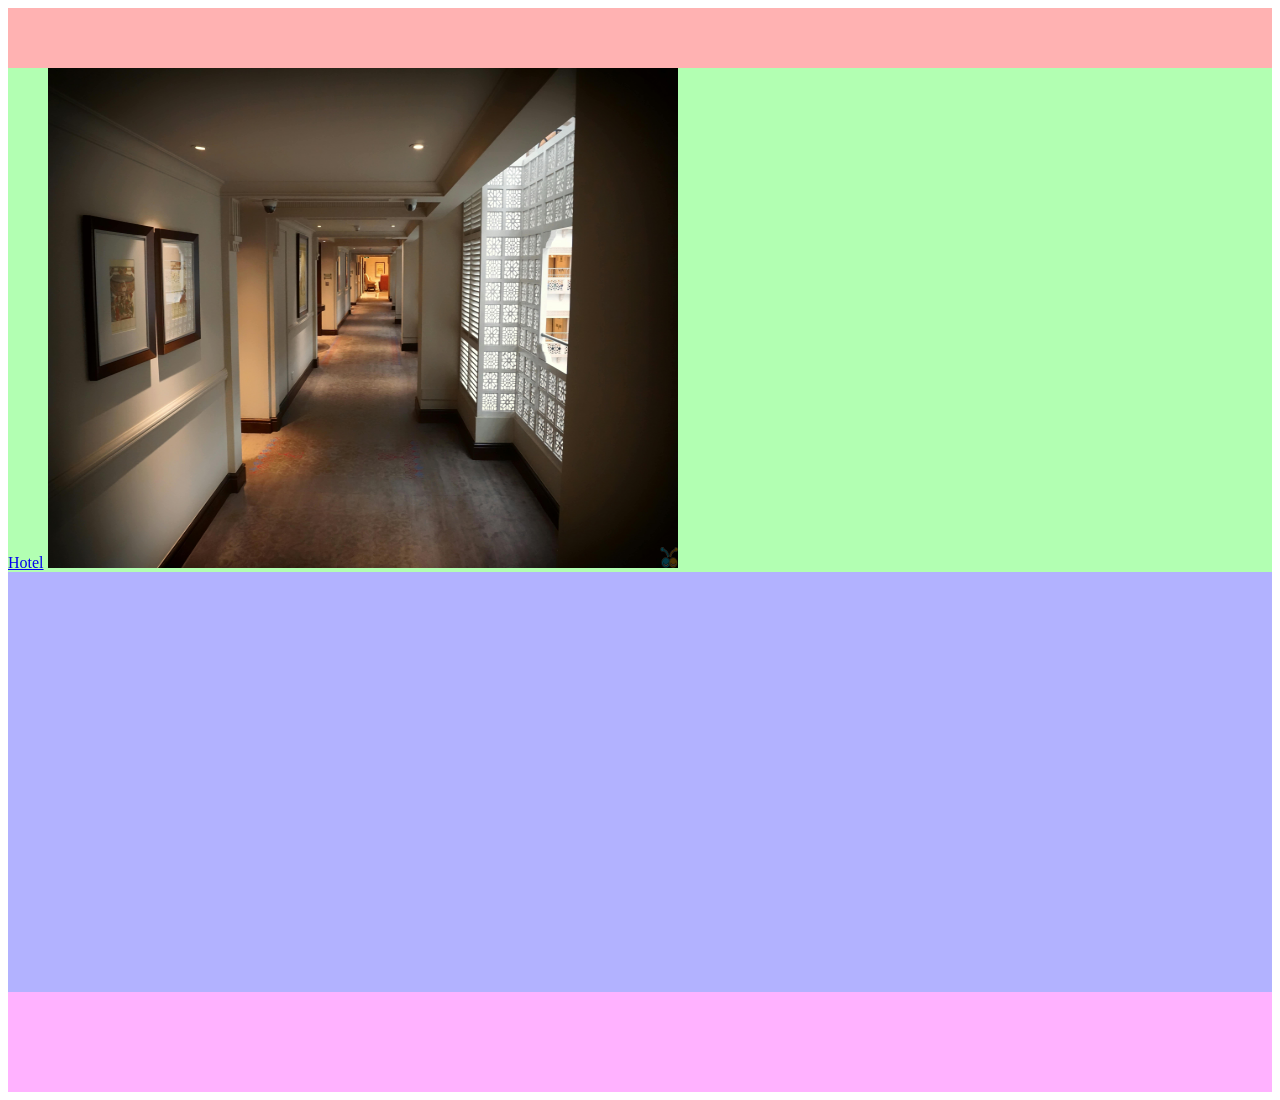
==== milestone4/index.html @ b76431ee "got something done" ====
<!DOCTYPE html>
<html>
    <head>
        <title>milestone3</title>
        <meta charset="utf-8">
        <link rel="stylesheet" href="style.css">
    </head>
    <body>
        <div id="wrapper">
            <header>

            </header>
            <nav>
                <a href="index.html">Hotel</a>
                <img src="images/hotel1.jpg" style="width:630px;height: 500px;">
            </nav>
            <div id="hero"></div>
            <main></main>
            <footer></footer>
        </div>

    </body>
</html>
---- milestone4/style.css ----
wrapper {
    display: grid;
    grid-auto-rows: minmax(0, auto);
    grid-template-columns: minmax(0px, 1fr) repeat(6, minmax(0, 175px)) minmax(0px, 1fr);
    gap: 20px;
}
header {
    background: rgba(255,0,0,0.3);
    min-height: 60px;
    
}
nav {
    background: rgba(0,255,0,0.3);
    min-height: 120px;

}
#hero {
    background: rgba(255,0,0,0.3);
}
main {
    background: rgba(0,0,255,0.3);
    min-height: 420px;
}
footer {
    background: rgba(255,0,255,0.3);
    grid-column: 2 / 8;
    min-height: 100px;

}
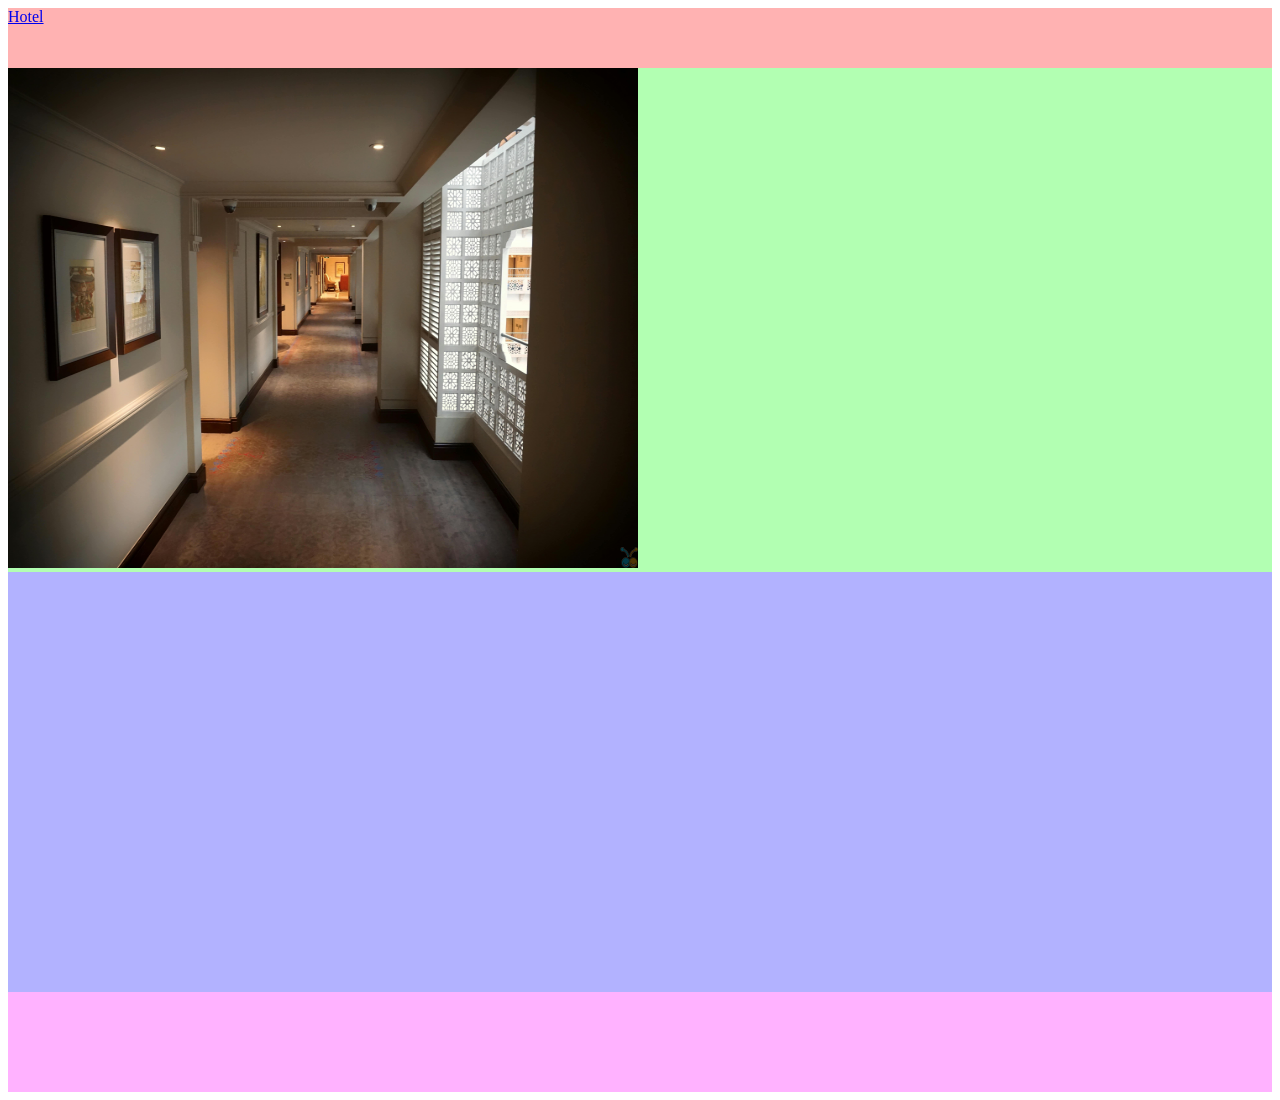
==== commit c268be41: "did something again" ====
--- a/milestone4/index.html
+++ b/milestone4/index.html
@@ -1,17 +1,16 @@
 <!DOCTYPE html>
 <html>
     <head>
-        <title>milestone3</title>
+        <title>My hotel site</title>
         <meta charset="utf-8">
         <link rel="stylesheet" href="style.css">
     </head>
     <body>
         <div id="wrapper">
             <header>
-
+                <a href="index.html">Hotel</a>
             </header>
             <nav>
-                <a href="index.html">Hotel</a>
                 <img src="images/hotel1.jpg" style="width:630px;height: 500px;">
             </nav>
             <div id="hero"></div>
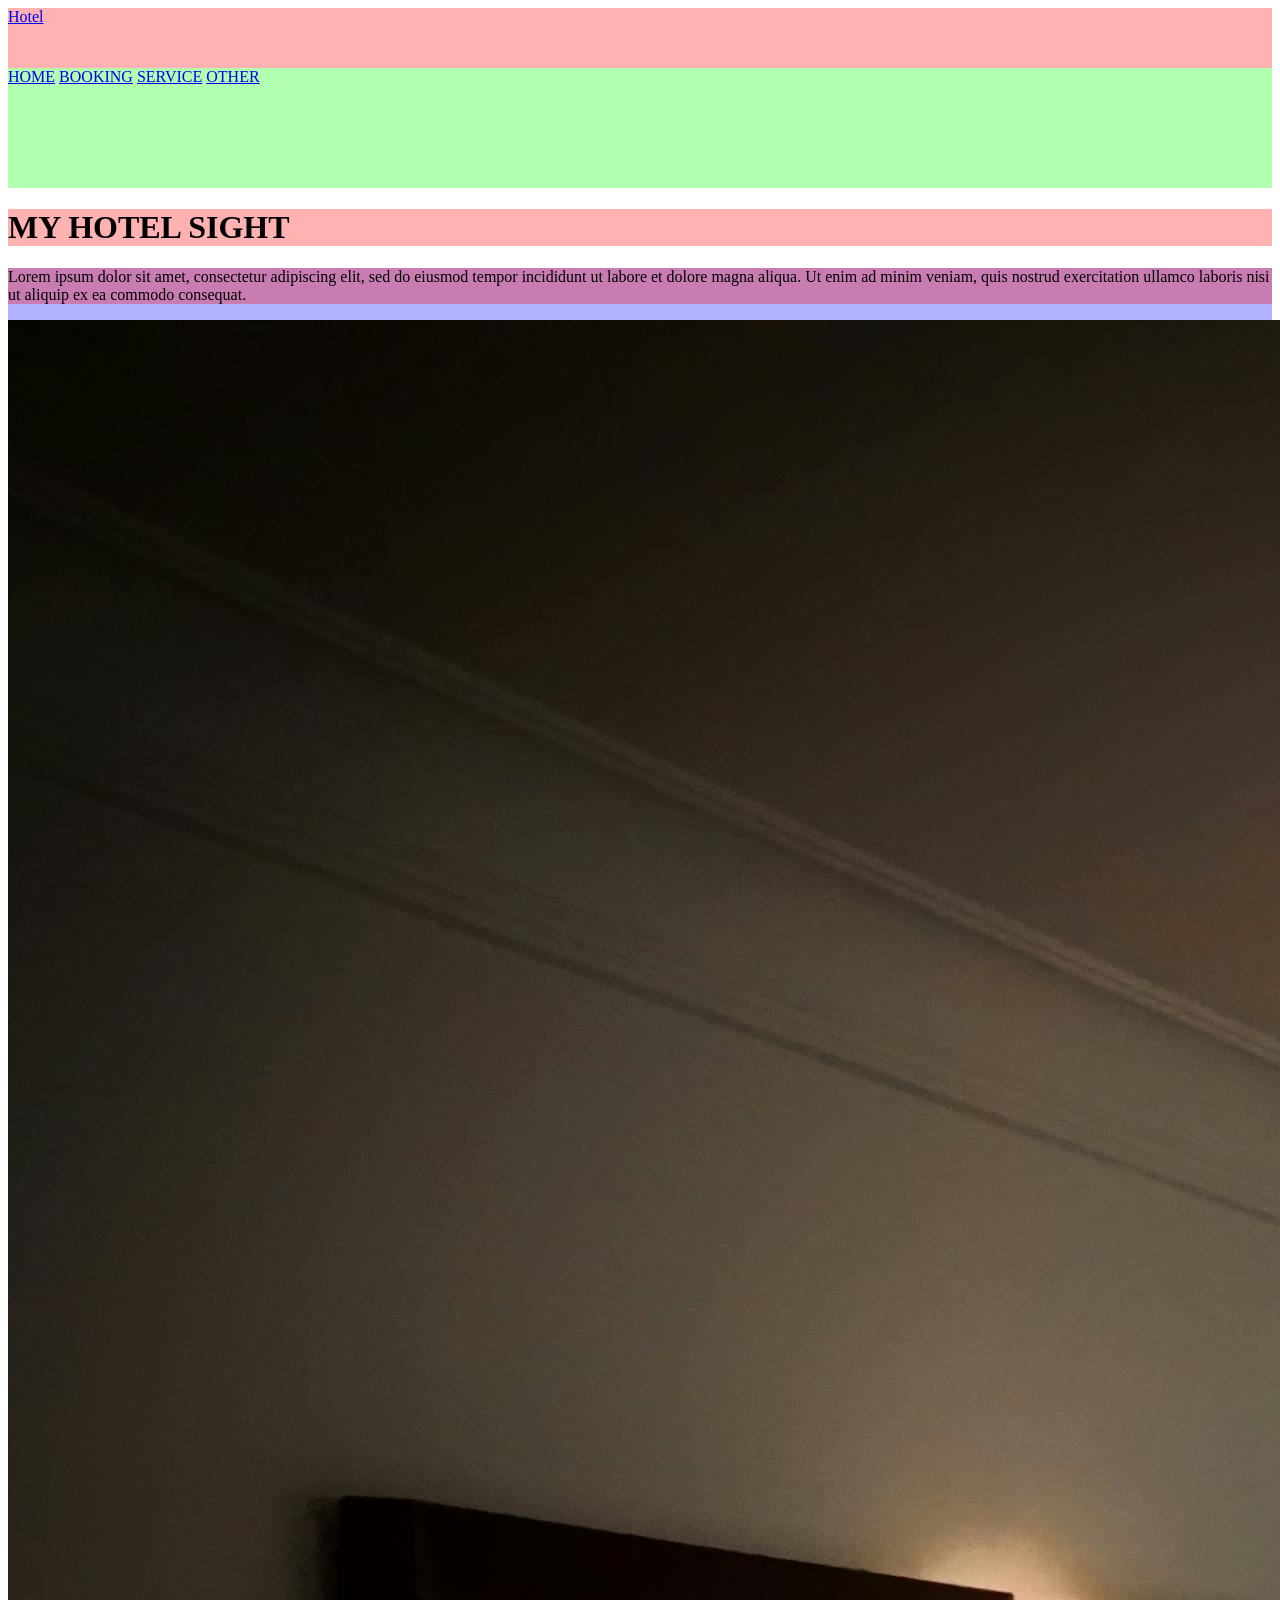
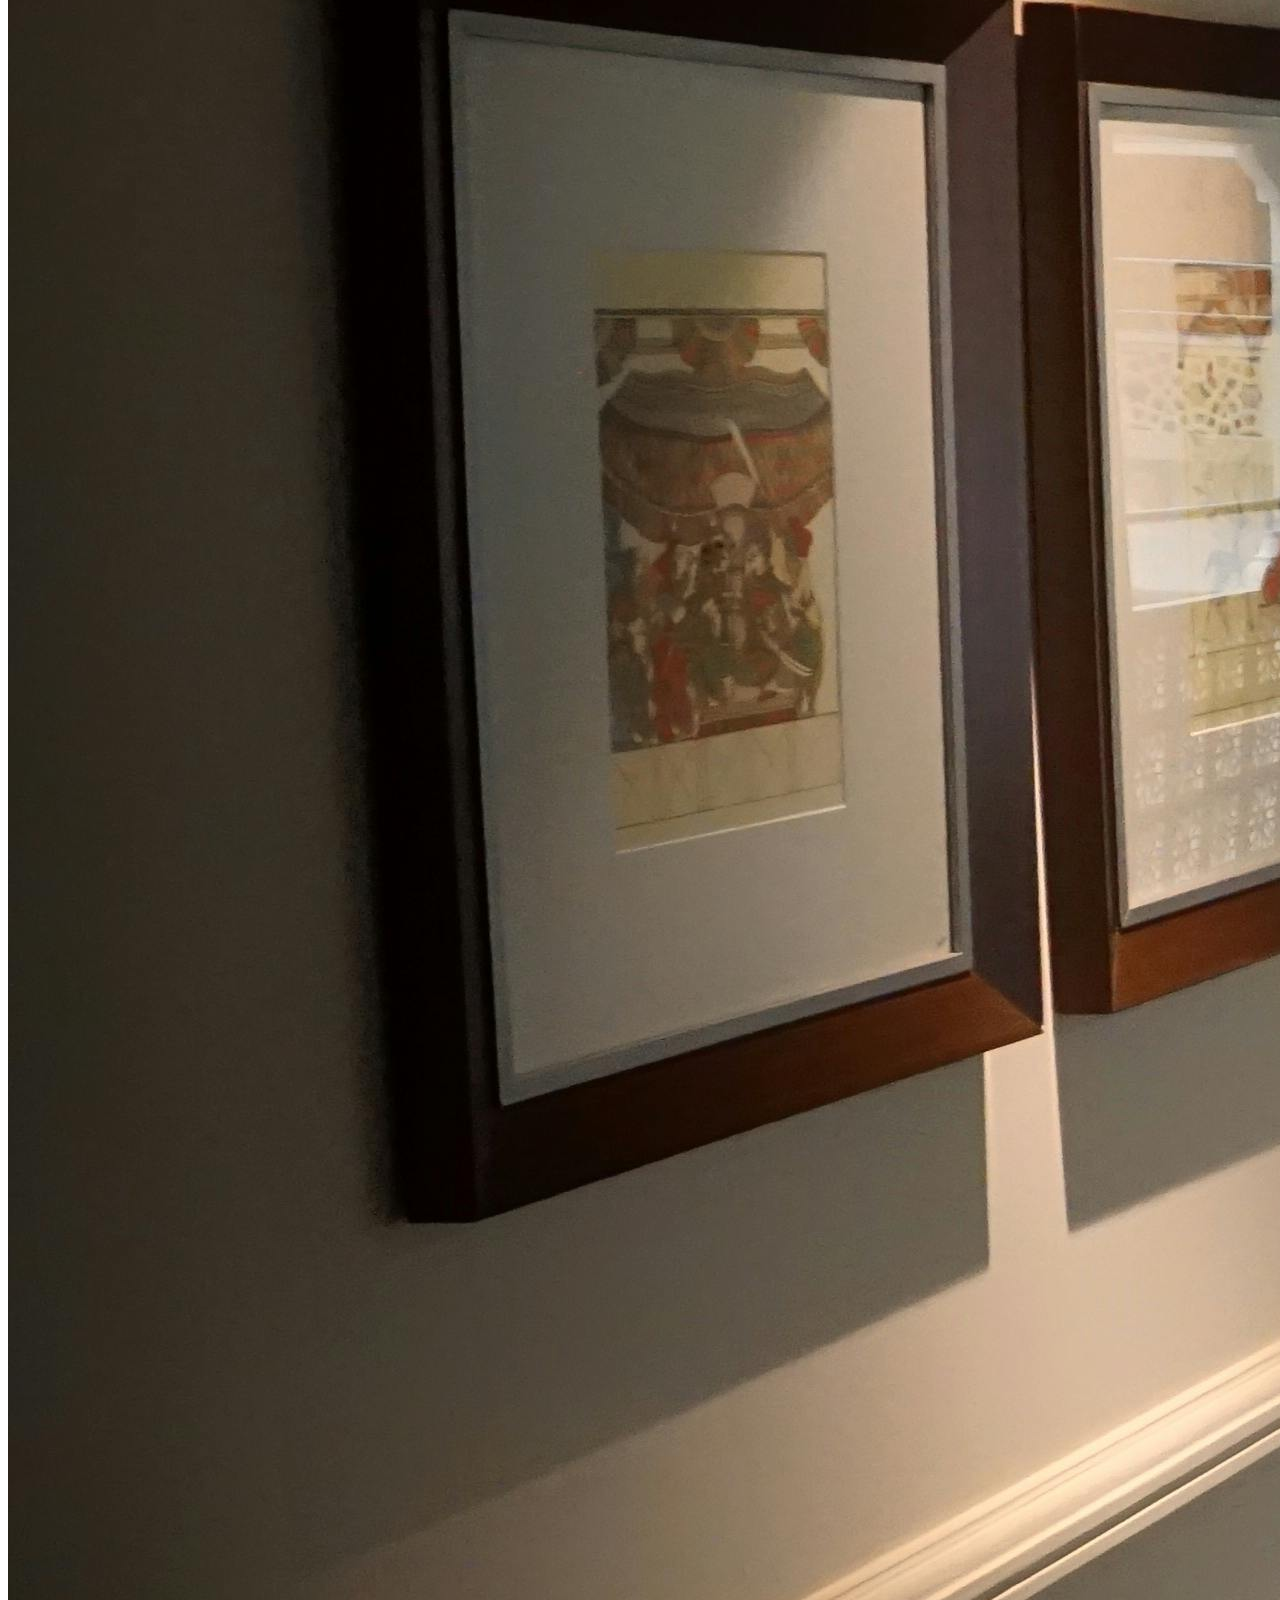
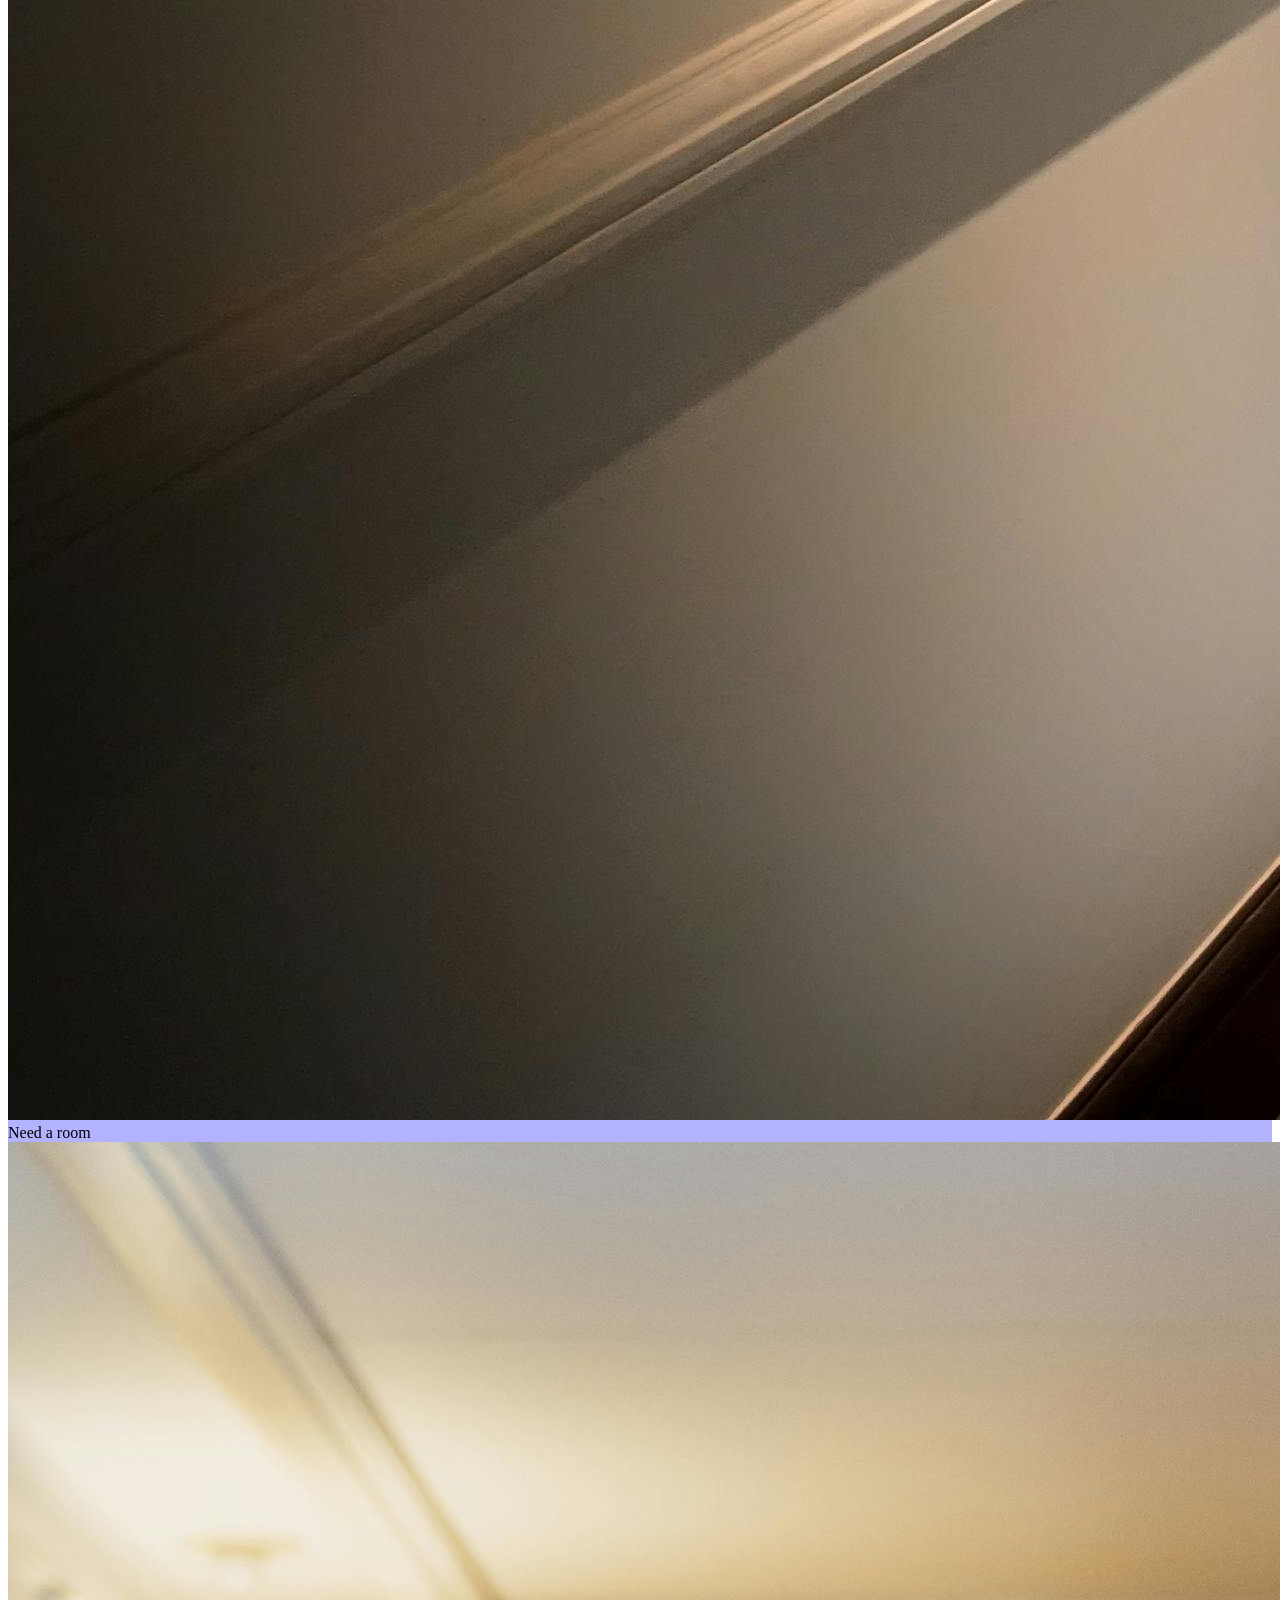
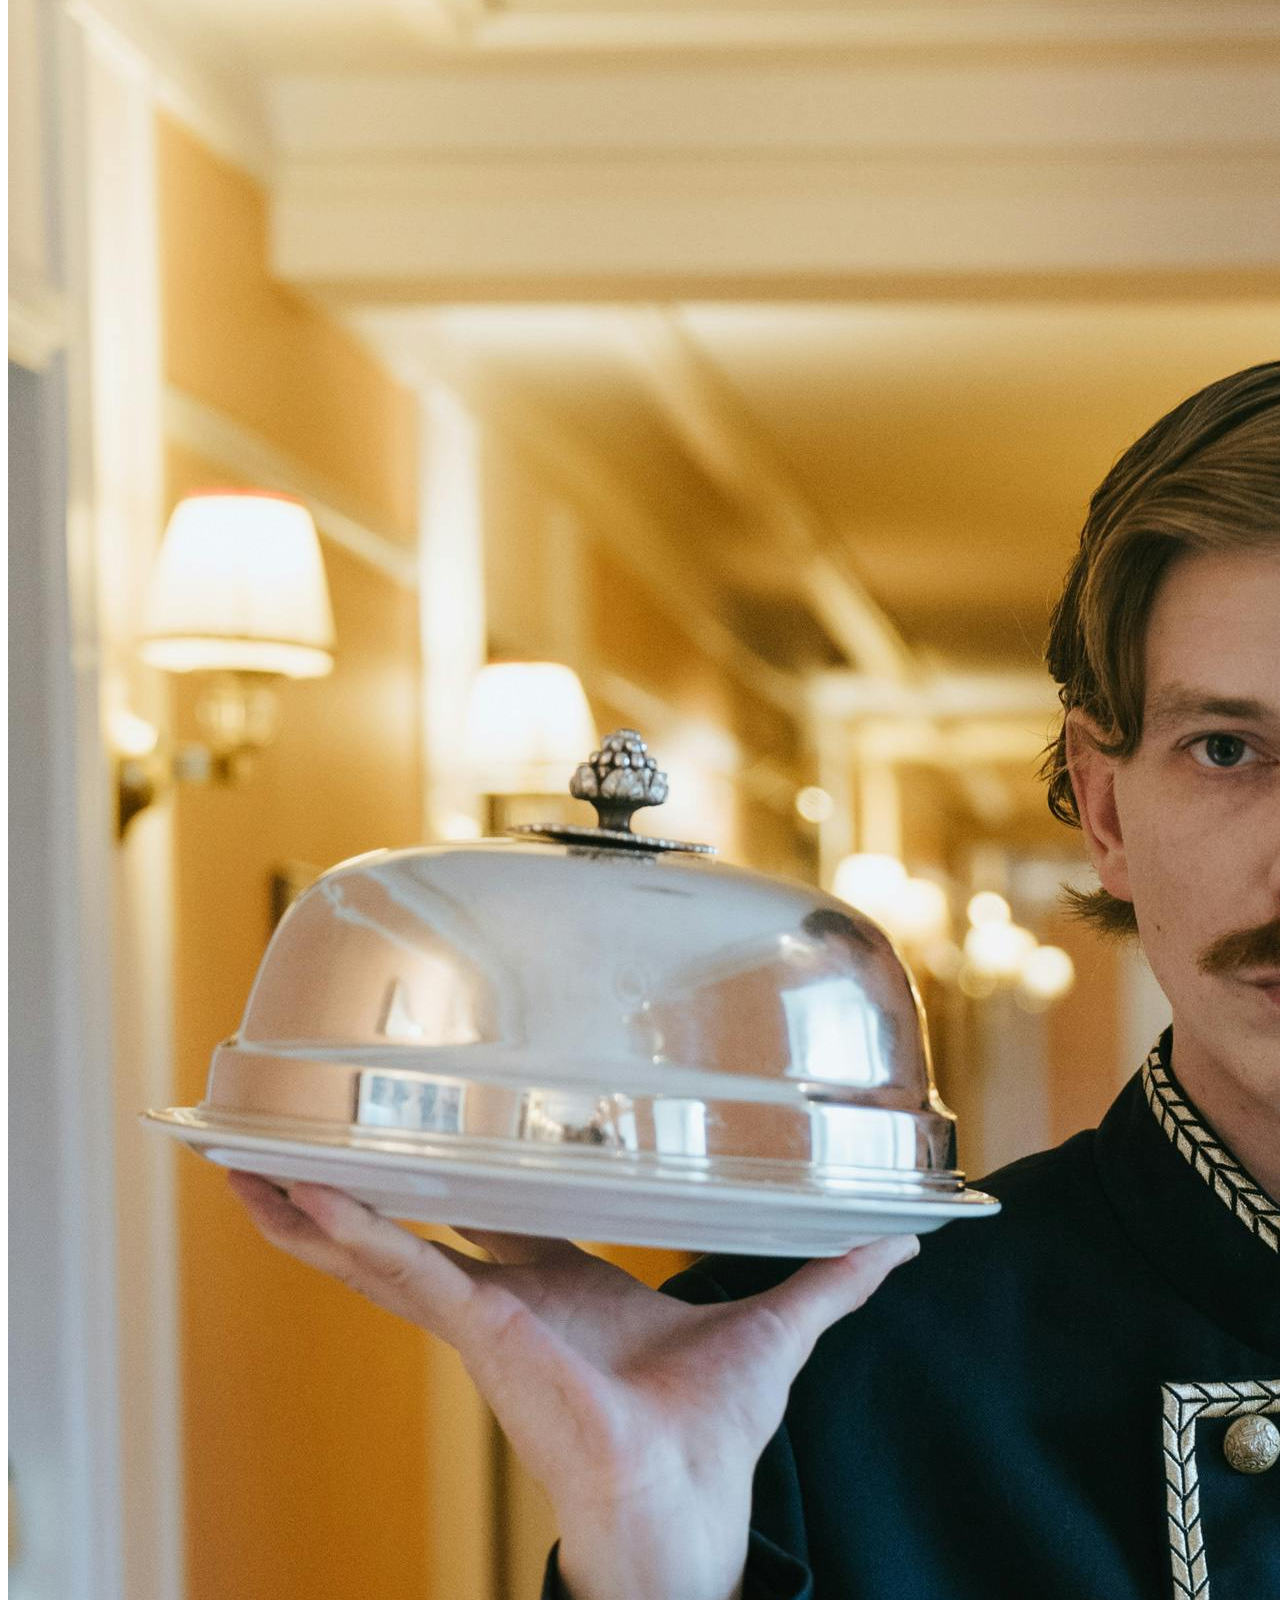
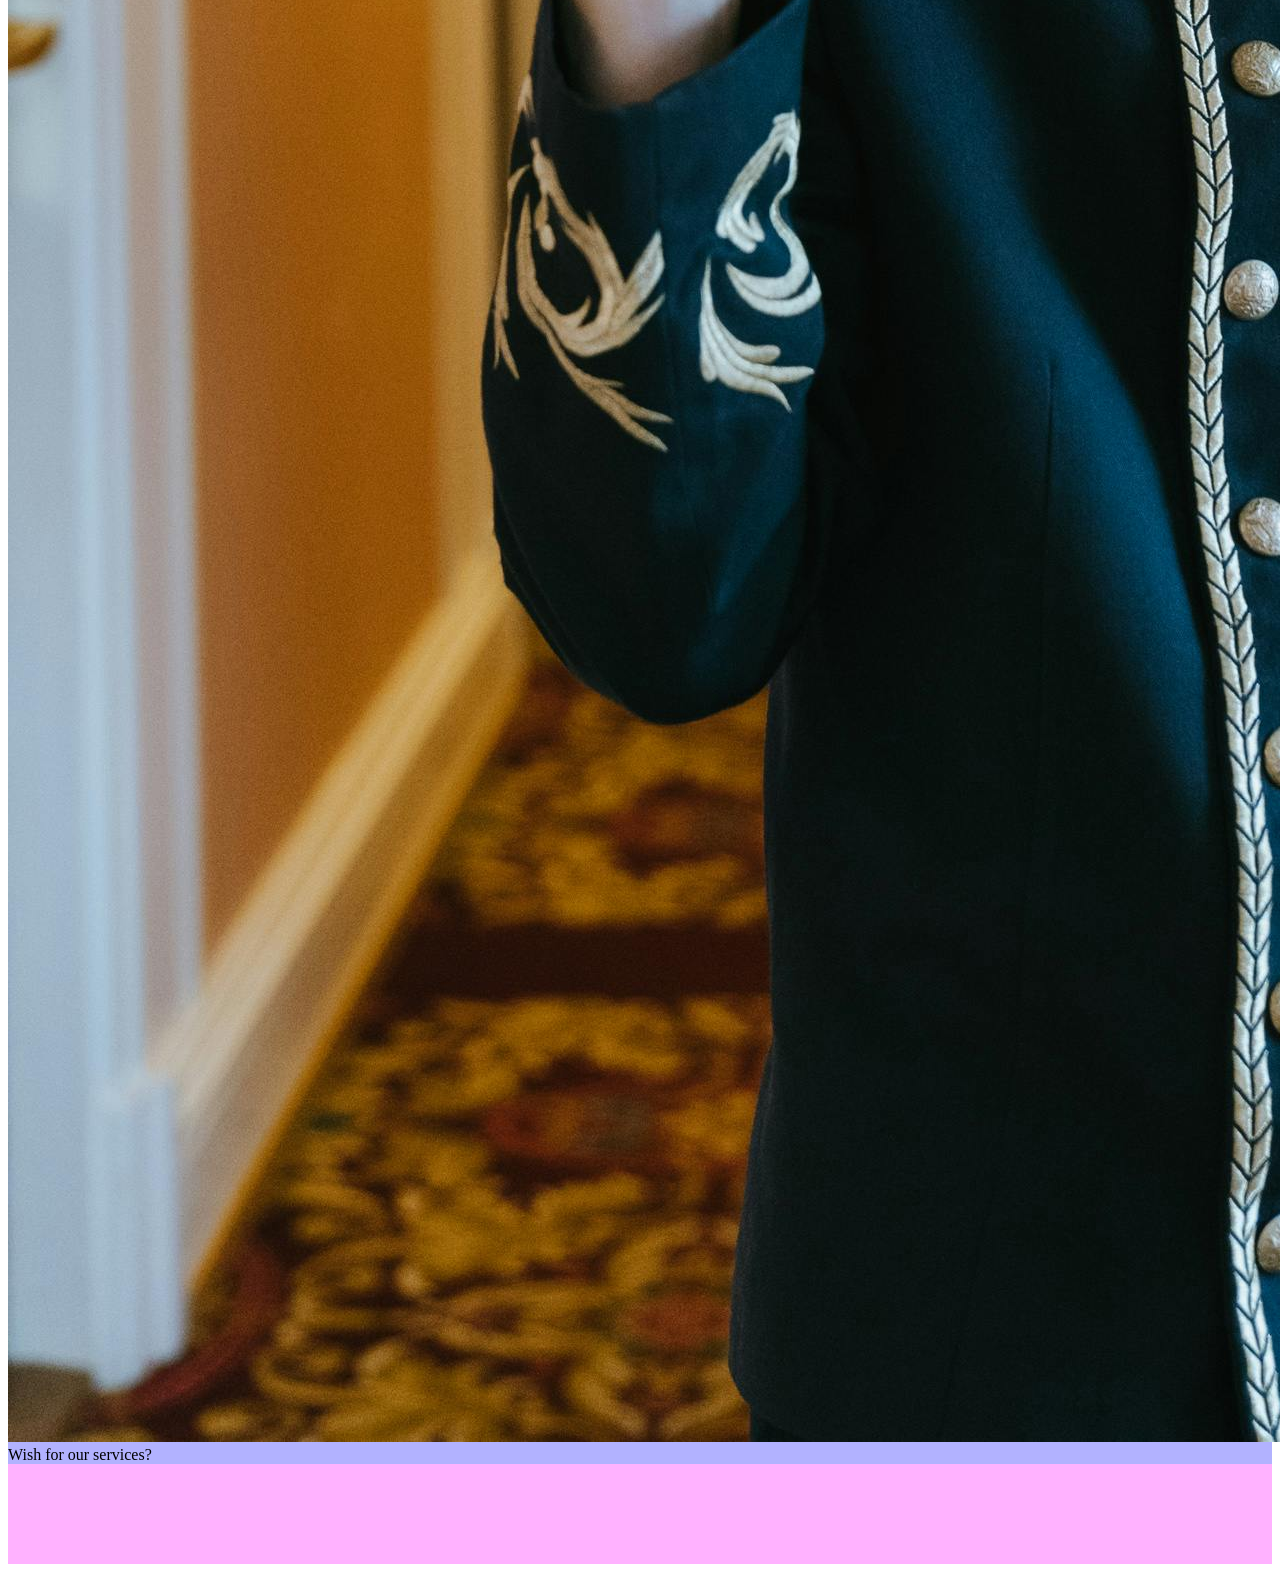
==== commit 1c560fb8: "did more things" ====
--- a/milestone4/index.html
+++ b/milestone4/index.html
@@ -11,10 +11,36 @@
                 <a href="index.html">Hotel</a>
             </header>
             <nav>
-                <img src="images/hotel1.jpg" style="width:630px;height: 500px;">
+                <a href="#">HOME</a>
+                <a href="#">BOOKING</a>
+                <a href="#">SERVICE</a>
+                <a href="#">OTHER</a>
             </nav>
-            <div id="hero"></div>
-            <main></main>
+            <div id="hero">
+                <h1>MY HOTEL SIGHT</h1>
+            </div>
+            <main>
+                <div id="hero">
+                    <p>
+                        Lorem ipsum dolor sit amet, consectetur adipiscing elit, sed do eiusmod
+tempor incididunt ut labore et dolore magna aliqua. Ut enim ad minim
+veniam, quis nostrud exercitation ullamco laboris nisi ut aliquip ex ea
+commodo consequat.
+                    </p>
+                </div>
+
+                <div id="sidebar">
+                    <div class="card">
+                        <img src="images/hotel1.jpg" alt="rooms"
+                        <div class="button">Need a room</div>
+                </div>
+
+                    <div ckass="card">
+                        <img src="images/hotel2.jpg" alt="service">
+                        <div class="button orange">Wish for our services?</div>
+                    </div>
+                </div>
+            </main>
             <footer></footer>
         </div>
 
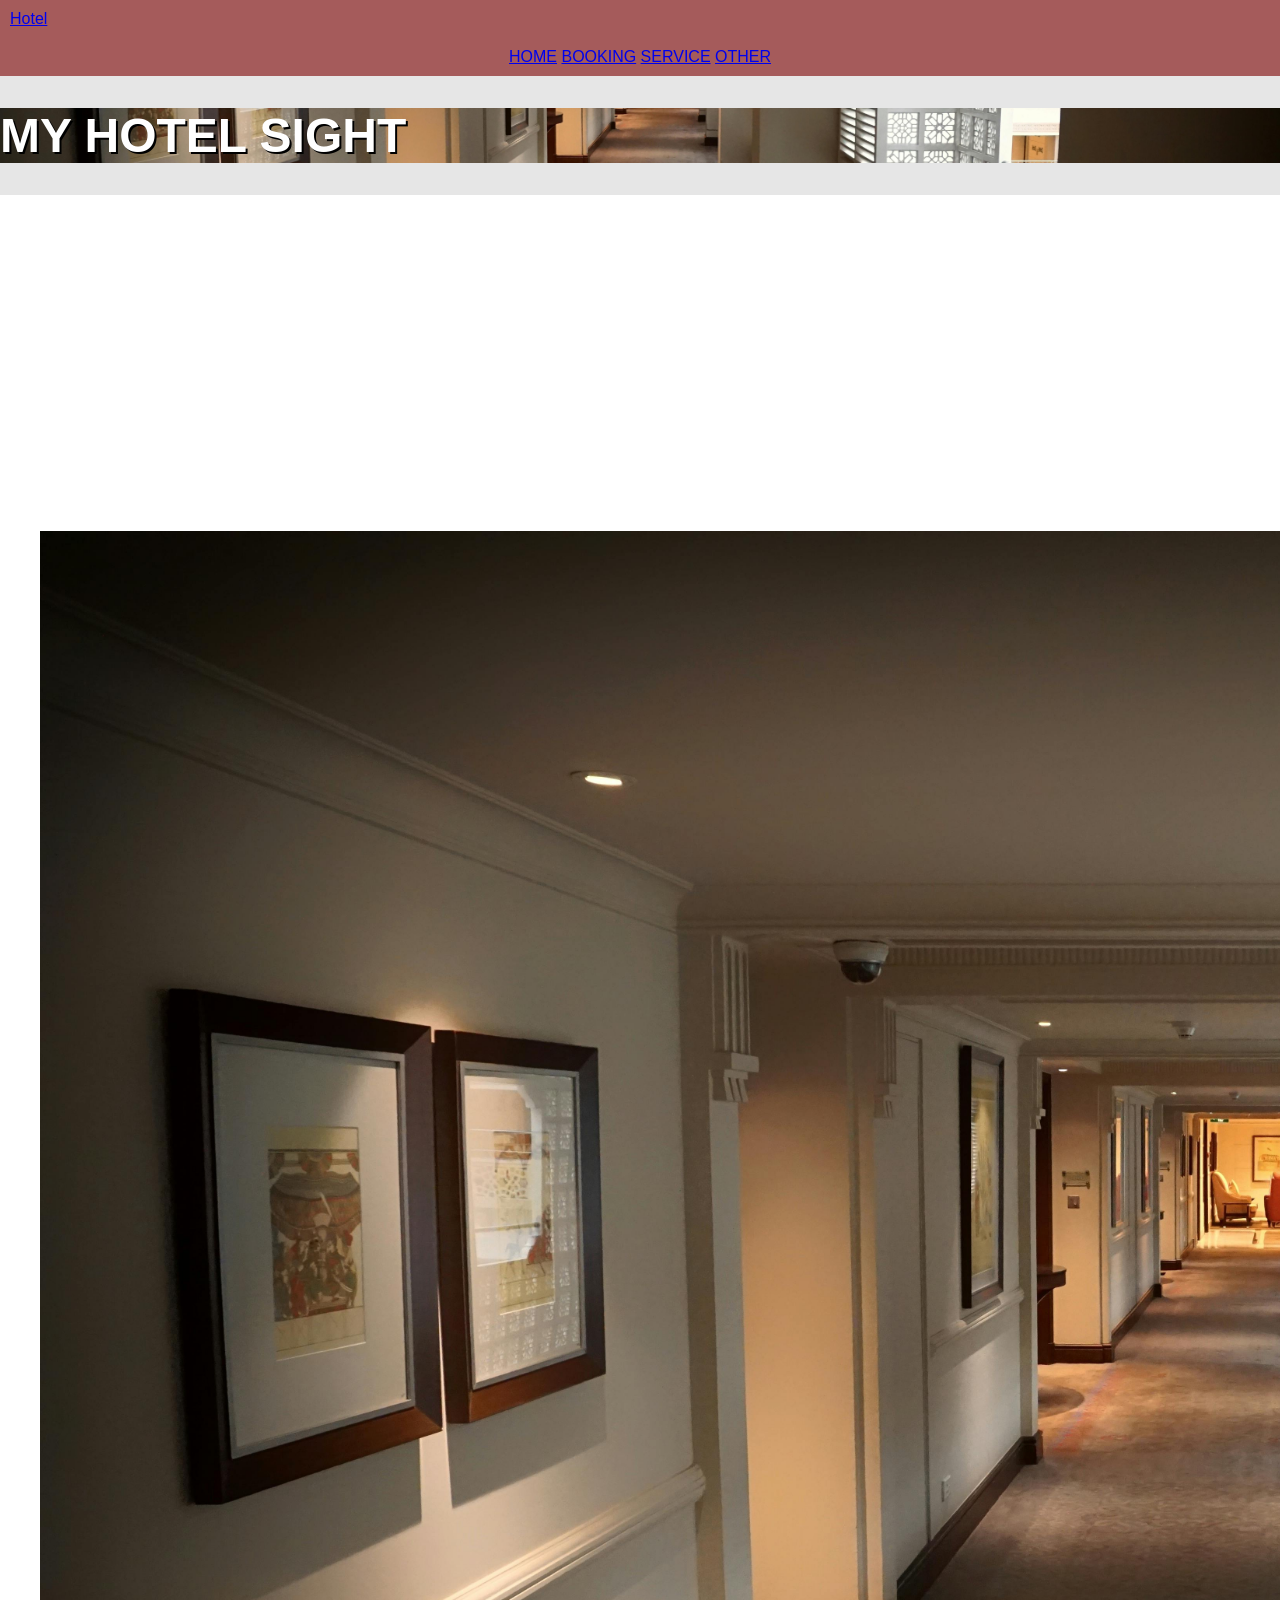
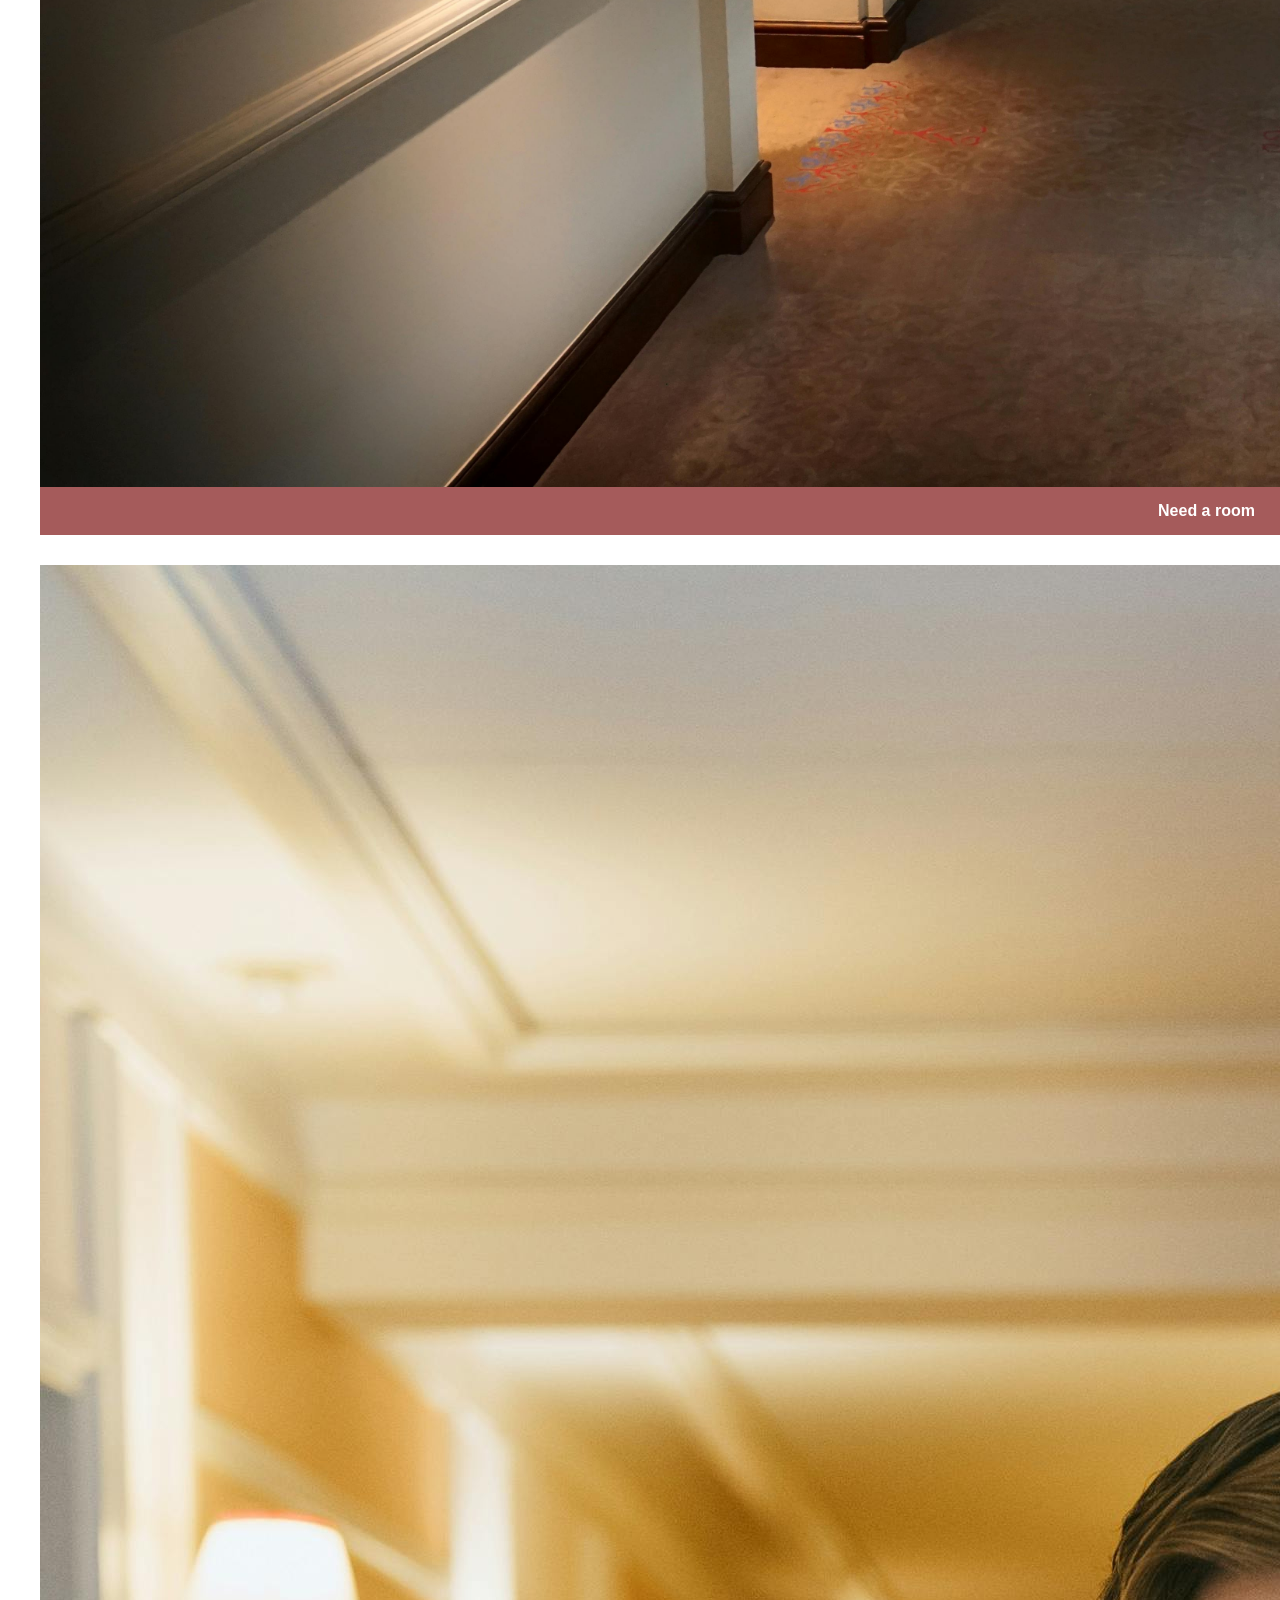
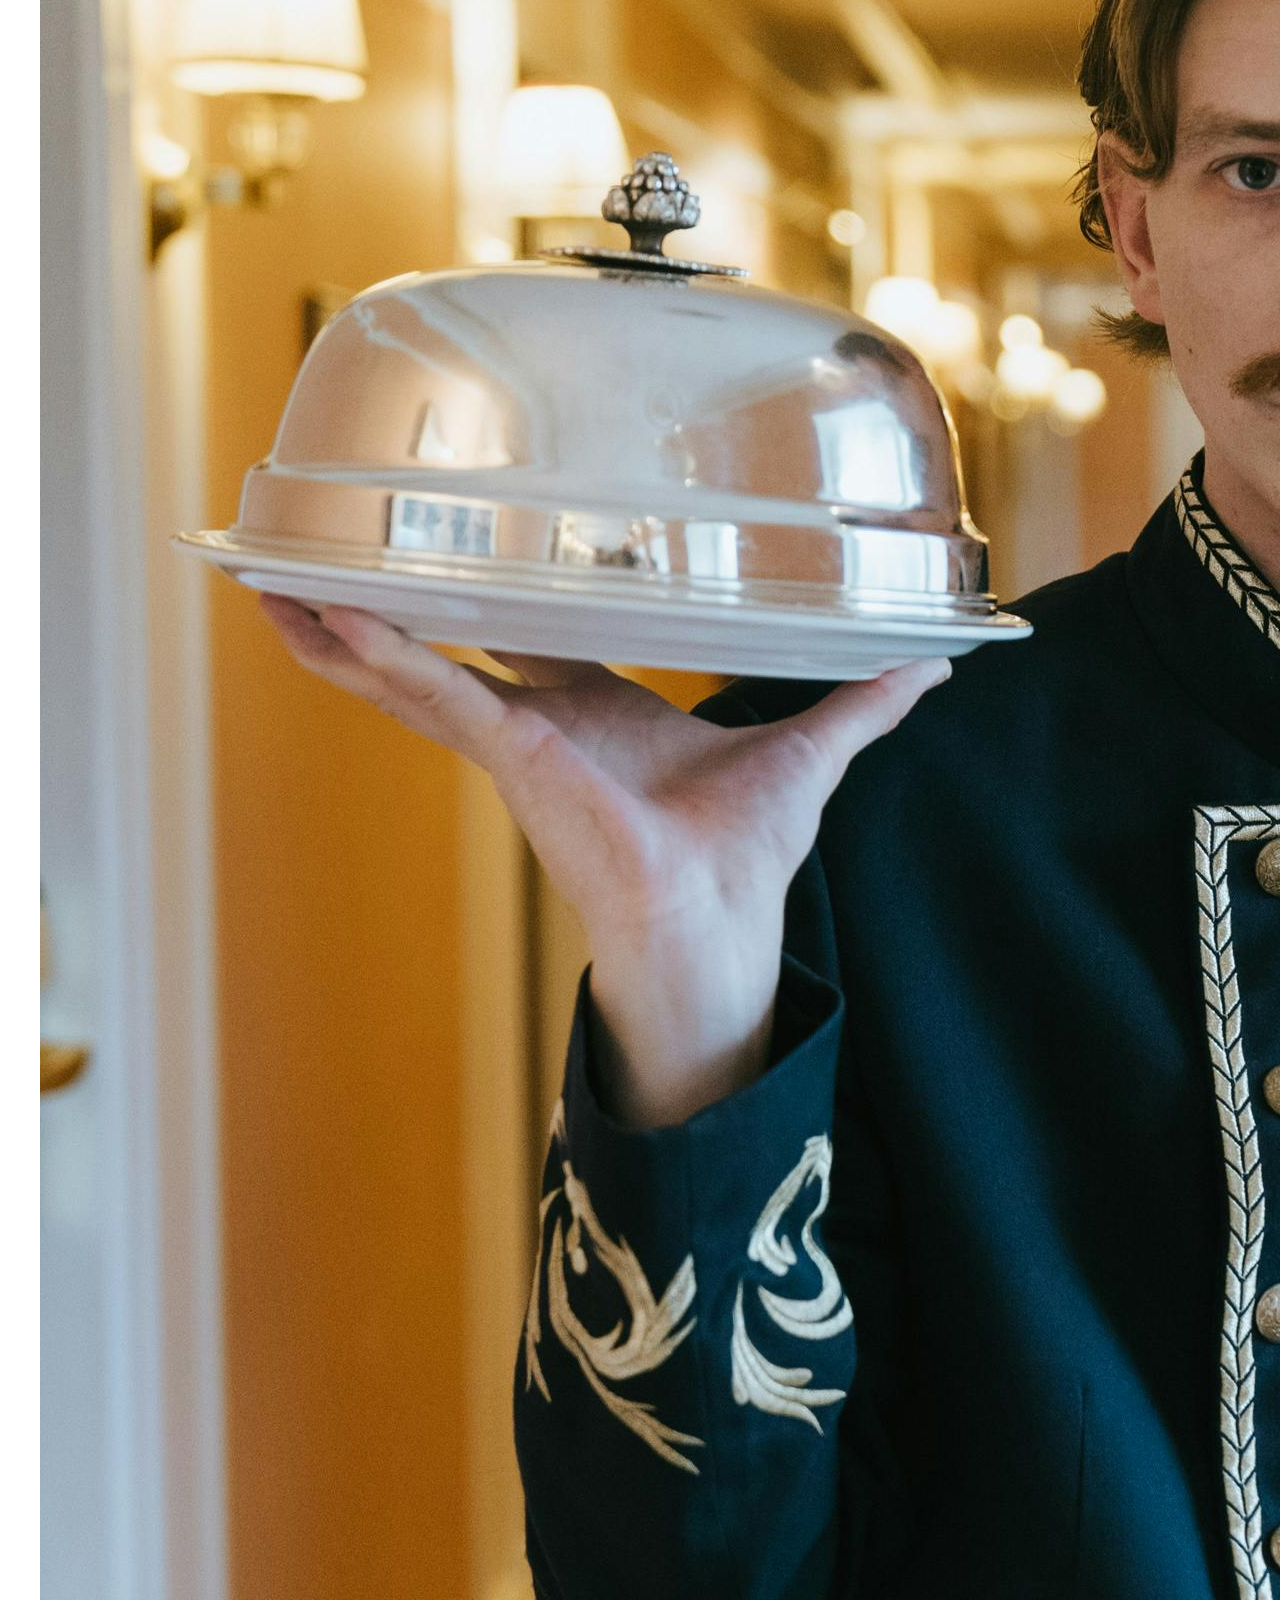
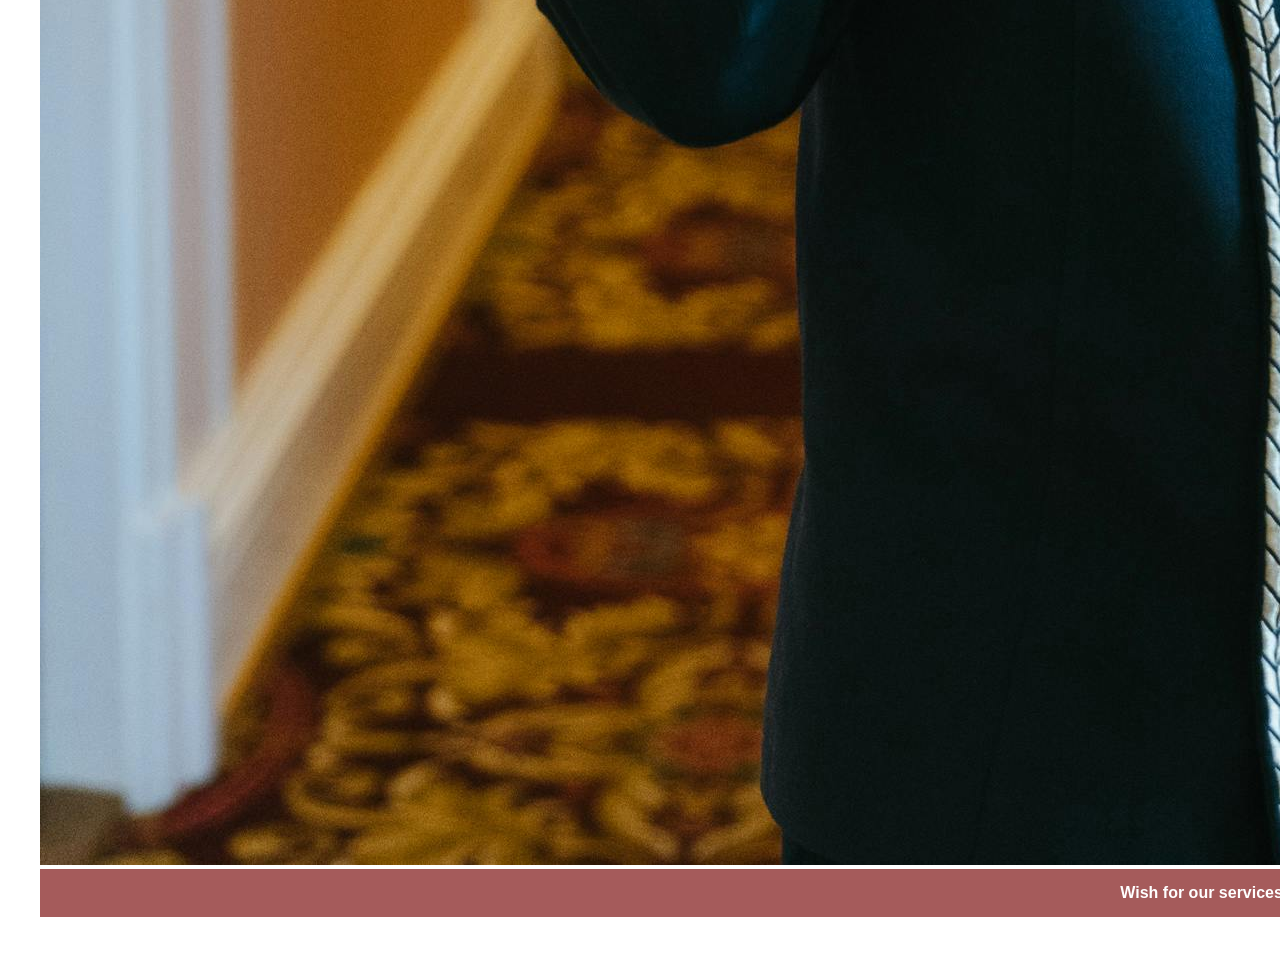
==== commit a8a56c1a: "Did more things" ====
--- a/milestone4/index.html
+++ b/milestone4/index.html
@@ -31,7 +31,7 @@
 
                 <div id="sidebar">
                     <div class="card">
-                        <img src="images/hotel1.jpg" alt="rooms"
+                        <img src="images/hotel1.jpg" alt="rooms">
                         <div class="button">Need a room</div>
                 </div>
 
--- a/milestone4/style.css
+++ b/milestone4/style.css
@@ -3,27 +3,77 @@
     grid-auto-rows: minmax(0, auto);
     grid-template-columns: minmax(0px, 1fr) repeat(6, minmax(0, 175px)) minmax(0px, 1fr);
     gap: 20px;
+
+    grid-template-rows: auto auto 250px auto 150px;
 }
 header {
-    background: rgba(255,0,0,0.3);
-    min-height: 60px;
+    background: #a55b5b;
+    grid-column: 2 / 8;
+    padding: 10px;
     
 }
 nav {
-    background: rgba(0,255,0,0.3);
-    min-height: 120px;
+    background: #a55b5b;
+    grid-column: 2 / 8;
+    text-align: center;
+    padding: 10px;
 
 }
 #hero {
-    background: rgba(255,0,0,0.3);
+    grid-column: 2 / 8;
+
+    background-image:url(images/hotel1.jpg);
+    background-size: cover;
+    background-position: center;
+}
+
+#hero h1 {
+    color:white;
+    font-size: 48px;
+    text-shadow:2px 2px black;
 }
 main {
-    background: rgba(0,0,255,0.3);
-    min-height: 420px;
+    grid-column: 2 / 8;
+    display: grid;
+    grid-template-columns: 3fr 1fr;
+    gap: 30px;
+
+    background: white;
+    padding: 40px;
 }
+
+#text {
+    line-height: 1.6;
+    font-size: 18px;
+}
+
+#sidebar {
+    display: flex;
+    flex-direction: column;
+    gap: 30px;
+}
+
+.card img {
+    width: 100%;
+    display: block;
+}
+
+.button {
+    background: #a55b5b;
+    color: white;
+    text-align:center;
+    padding: 15px;
+    font-weight:bold;
+}
+
 footer {
-    background: rgba(255,0,255,0.3);
+    background: #ccc;
     grid-column: 2 / 8;
-    min-height: 100px;
 
+}
+
+body {
+    margin:0;
+    font-family: Verdana, Arial, sans-serif;
+    background: #e6e6e6;
 }
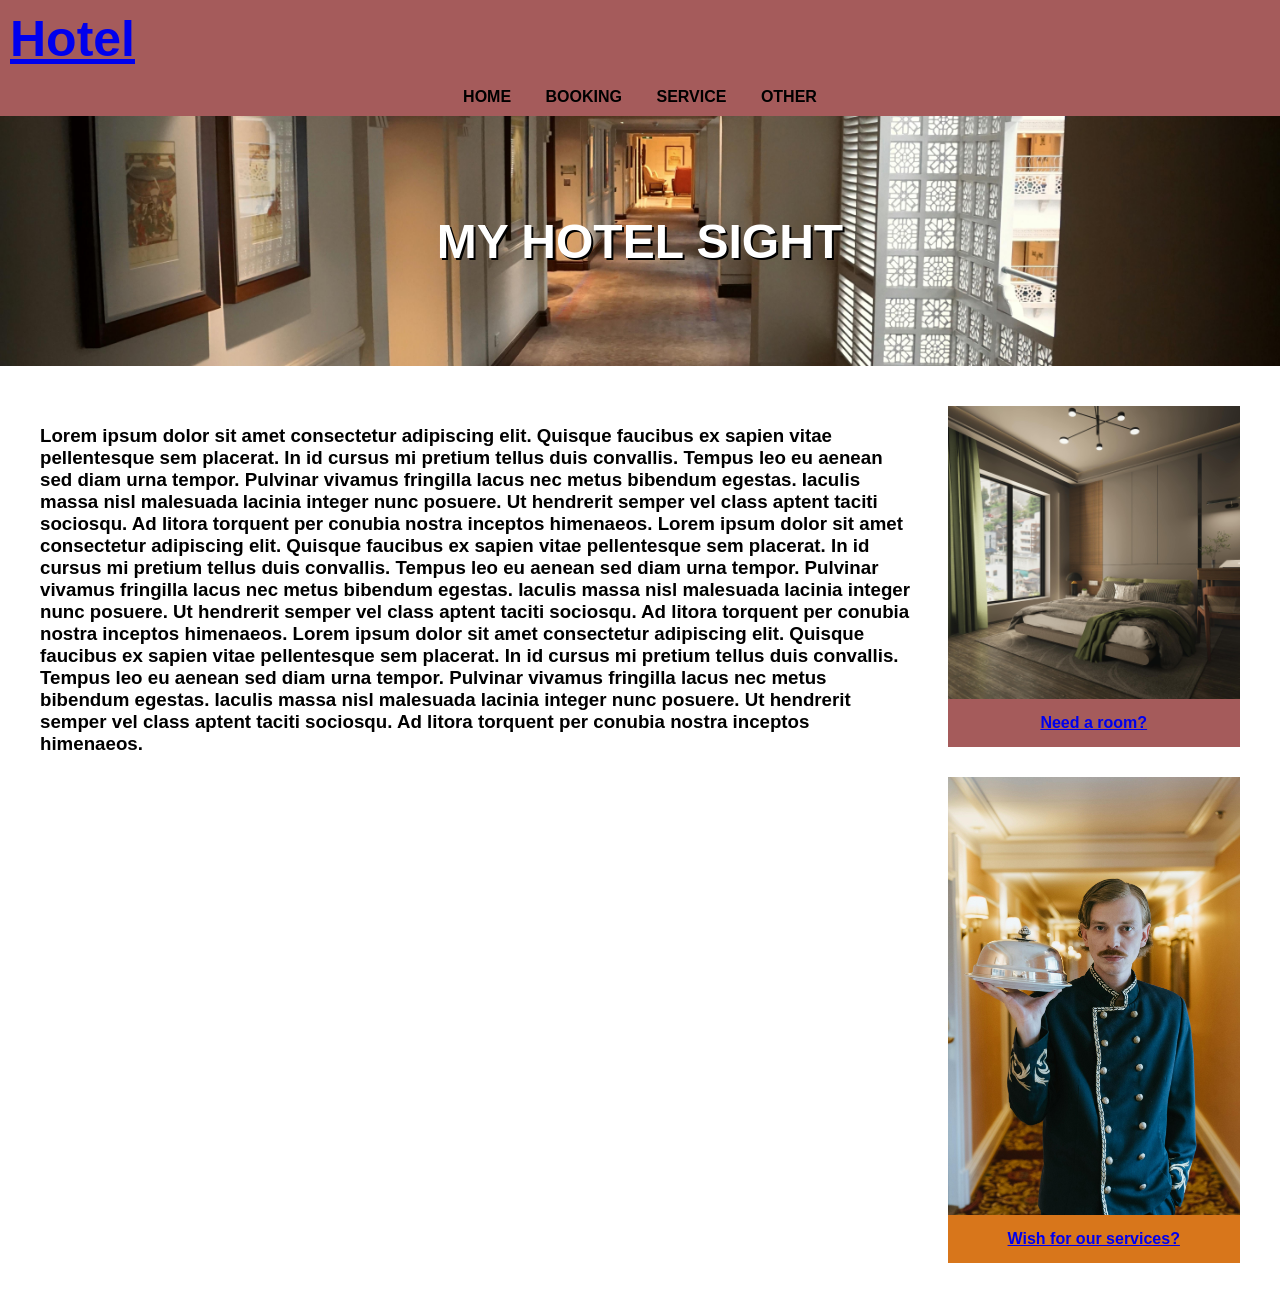
==== commit 359cd2b2: "did things" ====
--- a/milestone4/index.html
+++ b/milestone4/index.html
@@ -11,8 +11,8 @@
                 <a href="index.html">Hotel</a>
             </header>
             <nav>
-                <a href="#">HOME</a>
-                <a href="#">BOOKING</a>
+                <a href="index.html">HOME</a>
+                <a href="booking.html">BOOKING</a>
                 <a href="#">SERVICE</a>
                 <a href="#">OTHER</a>
             </nav>
@@ -20,24 +20,21 @@
                 <h1>MY HOTEL SIGHT</h1>
             </div>
             <main>
-                <div id="hero">
-                    <p>
-                        Lorem ipsum dolor sit amet, consectetur adipiscing elit, sed do eiusmod
-tempor incididunt ut labore et dolore magna aliqua. Ut enim ad minim
-veniam, quis nostrud exercitation ullamco laboris nisi ut aliquip ex ea
-commodo consequat.
-                    </p>
-                </div>
+                <h3>Lorem ipsum dolor sit amet consectetur adipiscing elit. Quisque faucibus ex sapien vitae pellentesque sem placerat. In id cursus mi pretium tellus duis convallis. Tempus leo eu aenean sed diam urna tempor. Pulvinar vivamus fringilla lacus nec metus bibendum egestas. Iaculis massa nisl malesuada lacinia integer nunc posuere. Ut hendrerit semper vel class aptent taciti sociosqu. Ad litora torquent per conubia nostra inceptos himenaeos.
+
+Lorem ipsum dolor sit amet consectetur adipiscing elit. Quisque faucibus ex sapien vitae pellentesque sem placerat. In id cursus mi pretium tellus duis convallis. Tempus leo eu aenean sed diam urna tempor. Pulvinar vivamus fringilla lacus nec metus bibendum egestas. Iaculis massa nisl malesuada lacinia integer nunc posuere. Ut hendrerit semper vel class aptent taciti sociosqu. Ad litora torquent per conubia nostra inceptos himenaeos.
+
+Lorem ipsum dolor sit amet consectetur adipiscing elit. Quisque faucibus ex sapien vitae pellentesque sem placerat. In id cursus mi pretium tellus duis convallis. Tempus leo eu aenean sed diam urna tempor. Pulvinar vivamus fringilla lacus nec metus bibendum egestas. Iaculis massa nisl malesuada lacinia integer nunc posuere. Ut hendrerit semper vel class aptent taciti sociosqu. Ad litora torquent per conubia nostra inceptos himenaeos.</h3>
 
                 <div id="sidebar">
                     <div class="card">
-                        <img src="images/hotel1.jpg" alt="rooms">
-                        <div class="button">Need a room</div>
+                        <img src="images/hotel3.jpg" alt="rooms">
+                        <div class="button"><a href="booking.html">Need a room?</a></div>
                 </div>
 
-                    <div ckass="card">
+                    <div class="card">
                         <img src="images/hotel2.jpg" alt="service">
-                        <div class="button orange">Wish for our services?</div>
+                        <div class="button orange"><a href="#">Wish for our services?</a></div>
                     </div>
                 </div>
             </main>
--- a/milestone4/style.css
+++ b/milestone4/style.css
@@ -10,6 +10,11 @@
     background: #a55b5b;
     grid-column: 2 / 8;
     padding: 10px;
+
+    font-weight: bold;
+    font-size: 50px;
+    color: black;
+    
     
 }
 nav {
@@ -19,12 +24,26 @@
     padding: 10px;
 
 }
+
+nav a {
+    margin: 0 15px;
+    text-decoration: none;
+    font-weight: bold;
+    color:black;
+}
+
 #hero {
     grid-column: 2 / 8;
 
     background-image:url(images/hotel1.jpg);
     background-size: cover;
     background-position: center;
+
+    height: 250px;
+
+    display: flex;
+    align-items: center;
+    justify-content: center;
 }
 
 #hero h1 {
@@ -66,6 +85,10 @@
     font-weight:bold;
 }
 
+.orange {
+    background: #d8761b;
+}
+
 footer {
     background: #ccc;
     grid-column: 2 / 8;
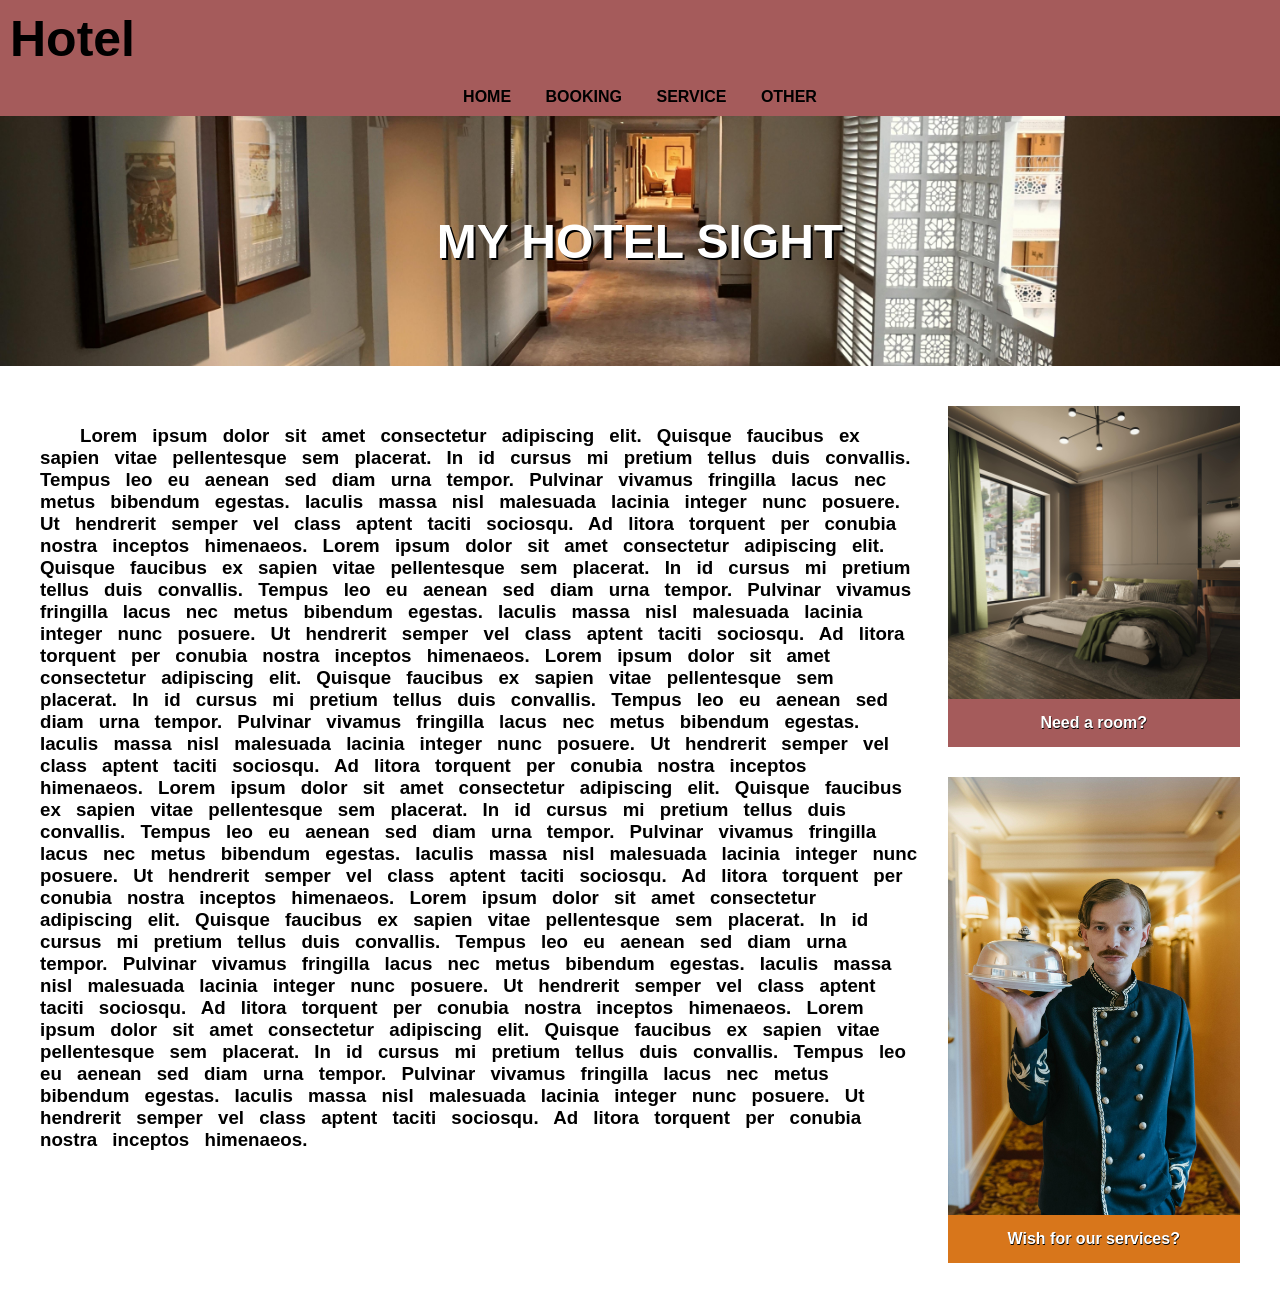
==== commit 6e23d977: "more text" ====
--- a/milestone4/index.html
+++ b/milestone4/index.html
@@ -24,7 +24,7 @@
 
 Lorem ipsum dolor sit amet consectetur adipiscing elit. Quisque faucibus ex sapien vitae pellentesque sem placerat. In id cursus mi pretium tellus duis convallis. Tempus leo eu aenean sed diam urna tempor. Pulvinar vivamus fringilla lacus nec metus bibendum egestas. Iaculis massa nisl malesuada lacinia integer nunc posuere. Ut hendrerit semper vel class aptent taciti sociosqu. Ad litora torquent per conubia nostra inceptos himenaeos.
 
-Lorem ipsum dolor sit amet consectetur adipiscing elit. Quisque faucibus ex sapien vitae pellentesque sem placerat. In id cursus mi pretium tellus duis convallis. Tempus leo eu aenean sed diam urna tempor. Pulvinar vivamus fringilla lacus nec metus bibendum egestas. Iaculis massa nisl malesuada lacinia integer nunc posuere. Ut hendrerit semper vel class aptent taciti sociosqu. Ad litora torquent per conubia nostra inceptos himenaeos.</h3>
+Lorem ipsum dolor sit amet consectetur adipiscing elit. Quisque faucibus ex sapien vitae pellentesque sem placerat. In id cursus mi pretium tellus duis convallis. Tempus leo eu aenean sed diam urna tempor. Pulvinar vivamus fringilla lacus nec metus bibendum egestas. Iaculis massa nisl malesuada lacinia integer nunc posuere. Ut hendrerit semper vel class aptent taciti sociosqu. Ad litora torquent per conubia nostra inceptos himenaeos. Lorem ipsum dolor sit amet consectetur adipiscing elit. Quisque faucibus ex sapien vitae pellentesque sem placerat. In id cursus mi pretium tellus duis convallis. Tempus leo eu aenean sed diam urna tempor. Pulvinar vivamus fringilla lacus nec metus bibendum egestas. Iaculis massa nisl malesuada lacinia integer nunc posuere. Ut hendrerit semper vel class aptent taciti sociosqu. Ad litora torquent per conubia nostra inceptos himenaeos. Lorem ipsum dolor sit amet consectetur adipiscing elit. Quisque faucibus ex sapien vitae pellentesque sem placerat. In id cursus mi pretium tellus duis convallis. Tempus leo eu aenean sed diam urna tempor. Pulvinar vivamus fringilla lacus nec metus bibendum egestas. Iaculis massa nisl malesuada lacinia integer nunc posuere. Ut hendrerit semper vel class aptent taciti sociosqu. Ad litora torquent per conubia nostra inceptos himenaeos. Lorem ipsum dolor sit amet consectetur adipiscing elit. Quisque faucibus ex sapien vitae pellentesque sem placerat. In id cursus mi pretium tellus duis convallis. Tempus leo eu aenean sed diam urna tempor. Pulvinar vivamus fringilla lacus nec metus bibendum egestas. Iaculis massa nisl malesuada lacinia integer nunc posuere. Ut hendrerit semper vel class aptent taciti sociosqu. Ad litora torquent per conubia nostra inceptos himenaeos.</h3>
 
                 <div id="sidebar">
                     <div class="card">
--- a/milestone4/style.css
+++ b/milestone4/style.css
@@ -13,9 +13,11 @@
 
     font-weight: bold;
     font-size: 50px;
-    color: black;
-    
-    
+}
+
+header a {
+    color:black;
+    text-decoration: none;
 }
 nav {
     background: #a55b5b;
@@ -61,6 +63,13 @@
     padding: 40px;
 }
 
+main a {
+
+    color: white;
+    text-decoration: none;
+    text-shadow: .5px .5px black;
+}
+
 #text {
     line-height: 1.6;
     font-size: 18px;
@@ -99,4 +108,9 @@
     margin:0;
     font-family: Verdana, Arial, sans-serif;
     background: #e6e6e6;
+}
+
+h3 {
+    text-indent: 40px;
+    word-spacing: 10px;
 }
